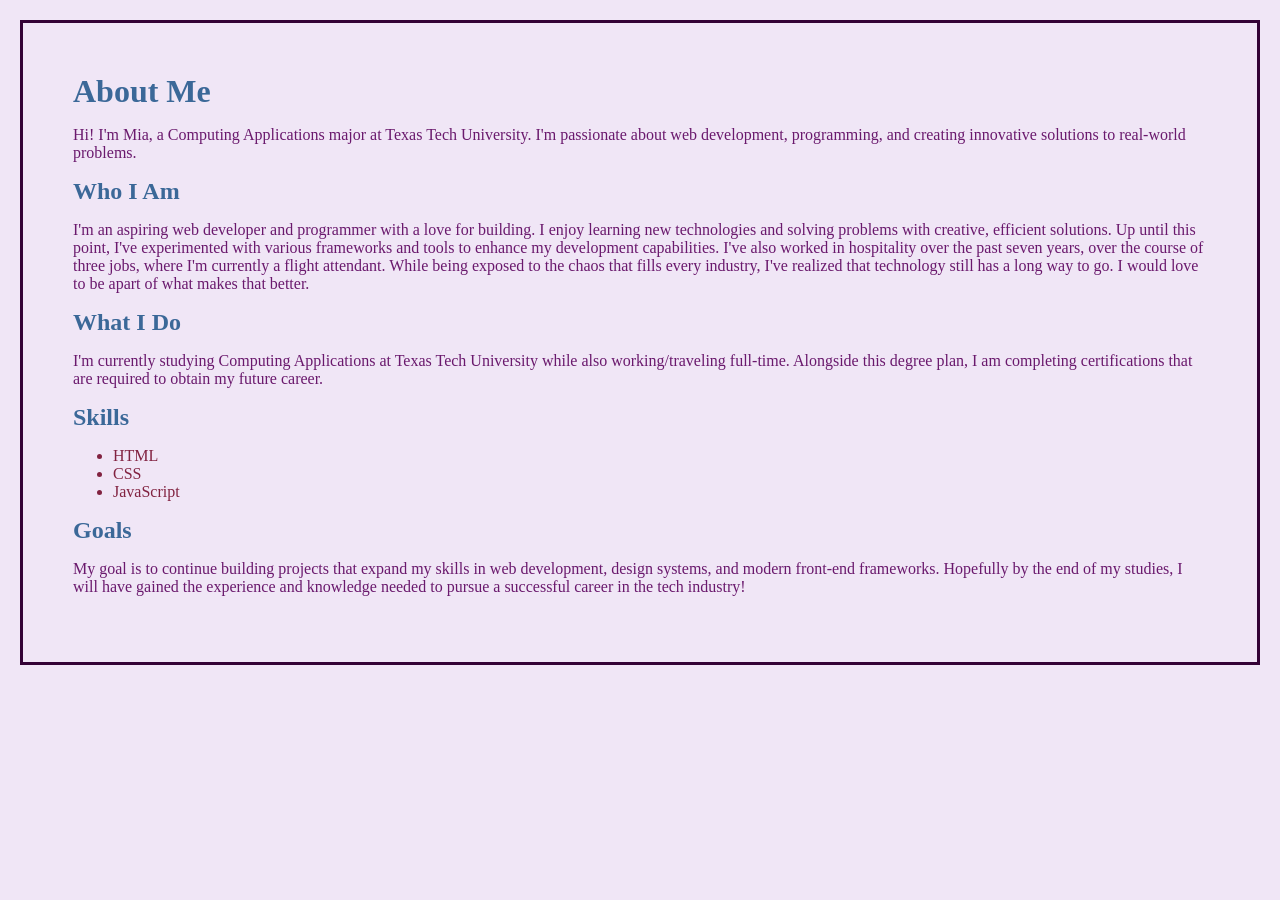
==== about.html @ 79e98437 "Create about.html for personal introduction This file introduces a personal 'About Me' page detailin" ====
<!DOCTYPE html>
<html lang="en">
<head>
  <link rel="stylesheet" href="style.css" />
  <meta charset="UTF-8">
  <meta name="viewport" content="width=device-width, initial-scale=1.0">
  <title>About Me</title>
</head>
<body>
  <div class="container">
    <header>
      <h1>About Me</h1>
      <p class="intro">Hi! I'm Mia, a Computing Applications major at Texas Tech University. I'm passionate about web development, programming, and creating innovative solutions to real-world problems.</p>
    </header>
    <section class="section">
      <h2>Who I Am</h2>
      <p>I'm an aspiring web developer and programmer with a love for building. I enjoy learning new technologies and solving problems with creative, efficient solutions. Up until this point, I've experimented with various frameworks and tools to enhance my development capabilities. I've also worked in hospitality over the past seven years, over the course of three jobs, where I'm currently a flight attendant. While being exposed to the chaos that fills every industry, I've realized that technology still has a long way to go. I would love to be apart of what makes that better. </p>
    </section>
    <section class="section">
      <h2>What I Do</h2>
      <p>I'm currently studying Computing Applications at Texas Tech University while also working/traveling full-time. Alongside this degree plan, I am completing certifications that are required to obtain my future career.</p>
    </section>
    <section class="section">
      <h2>Skills</h2>
      <ul class="skills">
        <li>HTML</li>
        <li>CSS</li>
        <li>JavaScript</li>
      </ul>
    </section>
    <section class="section">
      <h2>Goals</h2>
      <p>My goal is to continue building projects that expand my skills in web development, design systems, and modern front-end frameworks. Hopefully by the end of my studies, I will have gained the experience and knowledge needed to pursue a successful career in the tech industry! </p>
    </section>
  </div>
</body>
</html>
---- style.css ----
body {
    background-color: #f0e6f6;
    border: #340236 solid 3px;
    width: auto;
    height: auto;
    padding: 50px;
    margin: 20px;
}


h1, h2, h3 {
    color: #3b6898;
    font-family: Georgia, 'Times New Roman', Times, serif;
    margin: auto;
}


p {
    color: #6a196d;
    font-family: Georgia, 'Times New Roman', Times, serif;
}
ul {
    color: #812240;
    font-family: Georgia, 'Times New Roman', Times, serif;
}
img {
    display: block;
    margin-bottom: 20px;
}
a {
    color: #340236;
    font-family: Georgia, 'Times New Roman', Times, serif;
    text-decoration: underline;
}
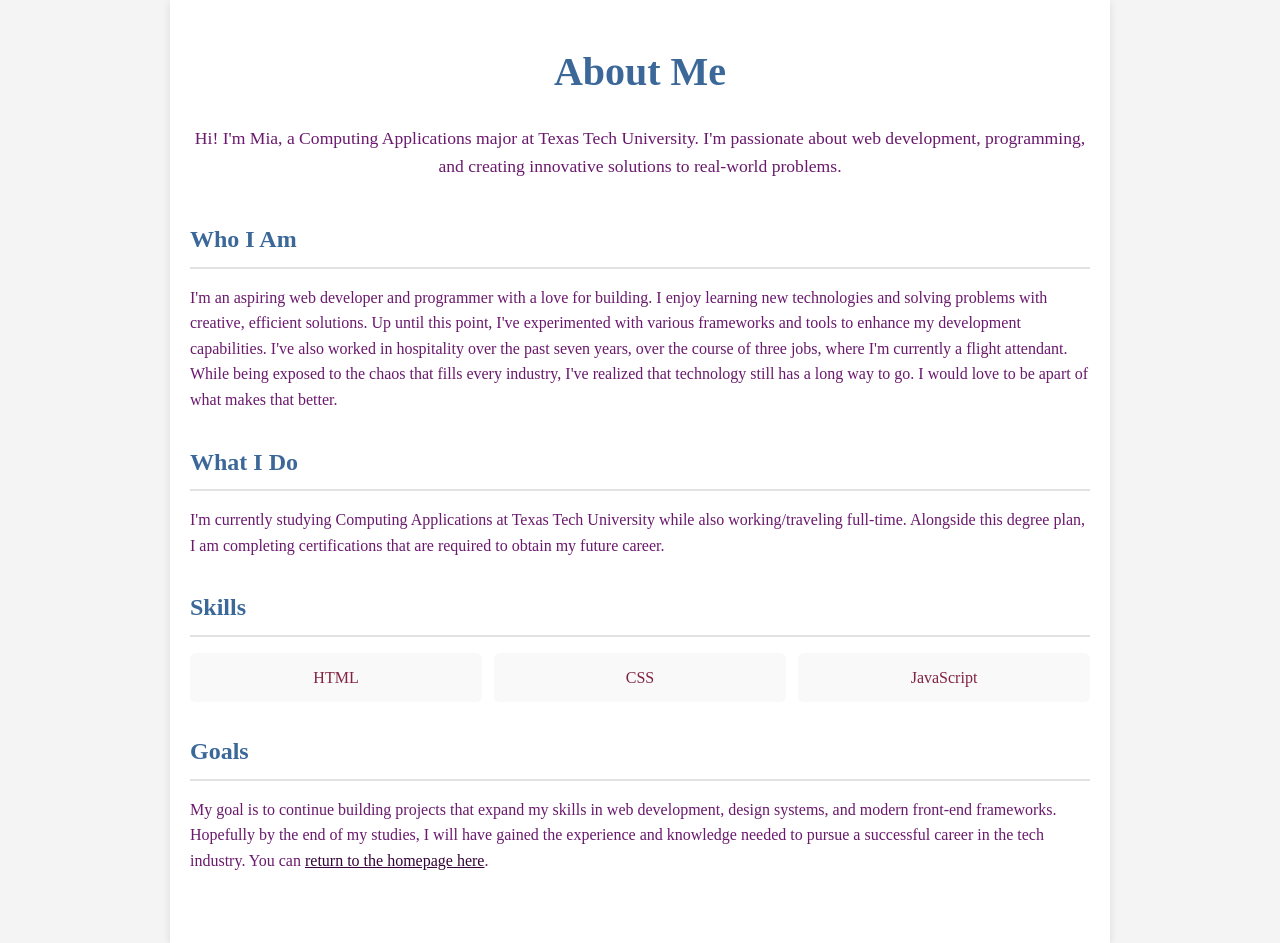
==== commit 380d0e29: "updated about html page" ====
--- a/about.html
+++ b/about.html
@@ -1,37 +1,38 @@
-<!DOCTYPE html>
-<html lang="en">
-<head>
-  <link rel="stylesheet" href="style.css" />
-  <meta charset="UTF-8">
-  <meta name="viewport" content="width=device-width, initial-scale=1.0">
-  <title>About Me</title>
-</head>
-<body>
-  <div class="container">
-    <header>
-      <h1>About Me</h1>
-      <p class="intro">Hi! I'm Mia, a Computing Applications major at Texas Tech University. I'm passionate about web development, programming, and creating innovative solutions to real-world problems.</p>
-    </header>
-    <section class="section">
-      <h2>Who I Am</h2>
-      <p>I'm an aspiring web developer and programmer with a love for building. I enjoy learning new technologies and solving problems with creative, efficient solutions. Up until this point, I've experimented with various frameworks and tools to enhance my development capabilities. I've also worked in hospitality over the past seven years, over the course of three jobs, where I'm currently a flight attendant. While being exposed to the chaos that fills every industry, I've realized that technology still has a long way to go. I would love to be apart of what makes that better. </p>
-    </section>
-    <section class="section">
-      <h2>What I Do</h2>
-      <p>I'm currently studying Computing Applications at Texas Tech University while also working/traveling full-time. Alongside this degree plan, I am completing certifications that are required to obtain my future career.</p>
-    </section>
-    <section class="section">
-      <h2>Skills</h2>
-      <ul class="skills">
-        <li>HTML</li>
-        <li>CSS</li>
-        <li>JavaScript</li>
-      </ul>
-    </section>
-    <section class="section">
-      <h2>Goals</h2>
-      <p>My goal is to continue building projects that expand my skills in web development, design systems, and modern front-end frameworks. Hopefully by the end of my studies, I will have gained the experience and knowledge needed to pursue a successful career in the tech industry! </p>
-    </section>
-  </div>
-</body>
-</html>
+<!DOCTYPE html>
+<html lang="en">
+<head>
+  <link rel="stylesheet" href="style.css" />
+  <meta charset="UTF-8">
+  <meta name="viewport" content="width=device-width, initial-scale=1.0">
+  <title>About Me</title>
+</head>
+<body>
+  <div class="container">
+    <header>
+      <h1>About Me</h1>
+      <p class="intro">Hi! I'm Mia, a Computing Applications major at Texas Tech University. I'm passionate about web development, programming, and creating innovative solutions to real-world problems.</p>
+    </header>
+    <section class="section">
+      <h2>Who I Am</h2>
+      <p>I'm an aspiring web developer and programmer with a love for building. I enjoy learning new technologies and solving problems with creative, efficient solutions. Up until this point, I've experimented with various frameworks and tools to enhance my development capabilities. I've also worked in hospitality over the past seven years, over the course of three jobs, where I'm currently a flight attendant. While being exposed to the chaos that fills every industry, I've realized that technology still has a long way to go. I would love to be apart of what makes that better. </p>
+    </section>
+    <section class="section">
+      <h2>What I Do</h2>
+      <p>I'm currently studying Computing Applications at Texas Tech University while also working/traveling full-time. Alongside this degree plan, I am completing certifications that are required to obtain my future career.</p>
+    </section>
+    <section class="section">
+      <h2>Skills</h2>
+      <ul class="skills">
+        <li>HTML</li>
+        <li>CSS</li>
+        <li>JavaScript</li>
+      </ul>
+    </section>
+    <section class="section">
+      <h2>Goals</h2>
+      <p>My goal is to continue building projects that expand my skills in web development, design systems, and modern front-end frameworks. Hopefully by the end of my studies, I will have gained the experience and knowledge needed to pursue a successful career in the tech industry. 
+      You can <a href="index.html">return to the homepage here</a>.</p>
+    </section>
+  </div>
+</body>
+</html>
--- a/style.css
+++ b/style.css
@@ -1,20 +1,16 @@
 body {
-    background-color: #f0e6f6;
-    border: #340236 solid 3px;
-    width: auto;
-    height: auto;
-    padding: 50px;
-    margin: 20px;
+    font-family: Arial, sans-serif;
+    line-height: 1.6;
+    margin: 0;
+    padding: 0;
+    background-color: #f4f4f4;
+    color: #333;
 }
-
-
 h1, h2, h3 {
     color: #3b6898;
     font-family: Georgia, 'Times New Roman', Times, serif;
     margin: auto;
 }
-
-
 p {
     color: #6a196d;
     font-family: Georgia, 'Times New Roman', Times, serif;
@@ -23,12 +19,49 @@
     color: #812240;
     font-family: Georgia, 'Times New Roman', Times, serif;
 }
-img {
-    display: block;
-    margin-bottom: 20px;
-}
 a {
     color: #340236;
     font-family: Georgia, 'Times New Roman', Times, serif;
     text-decoration: underline;
 }
+.container {
+    max-width: 900px;
+    margin: 0 auto;
+    padding: 40px 20px;
+    background-color: #fff;
+    box-shadow: 0 2px 8px rgba(0, 0, 0, 0.1);
+}
+header {
+    text-align: center;
+    margin-bottom: 40px;
+}
+h1 {
+    margin: 0;
+    font-size: 2.5rem;
+}
+.intro {
+    margin-top: 20px;
+    font-size: 1.1rem;
+}
+.section {
+    margin-bottom: 30px;
+}
+.section h2 {
+    margin-bottom: 12px;
+    font-size: 1.5rem;
+    border-bottom: 2px solid #e2e2e2;
+    padding-bottom: 8px;
+}
+.skills {
+    display: grid;
+    grid-template-columns: repeat(auto-fit, minmax(180px, 1fr));
+    gap: 12px;
+    list-style: none;
+    padding: 0;
+}
+.skills li {
+    background: #f9f9f9;
+    padding: 12px;
+    border-radius: 6px;
+    text-align: center;
+}
